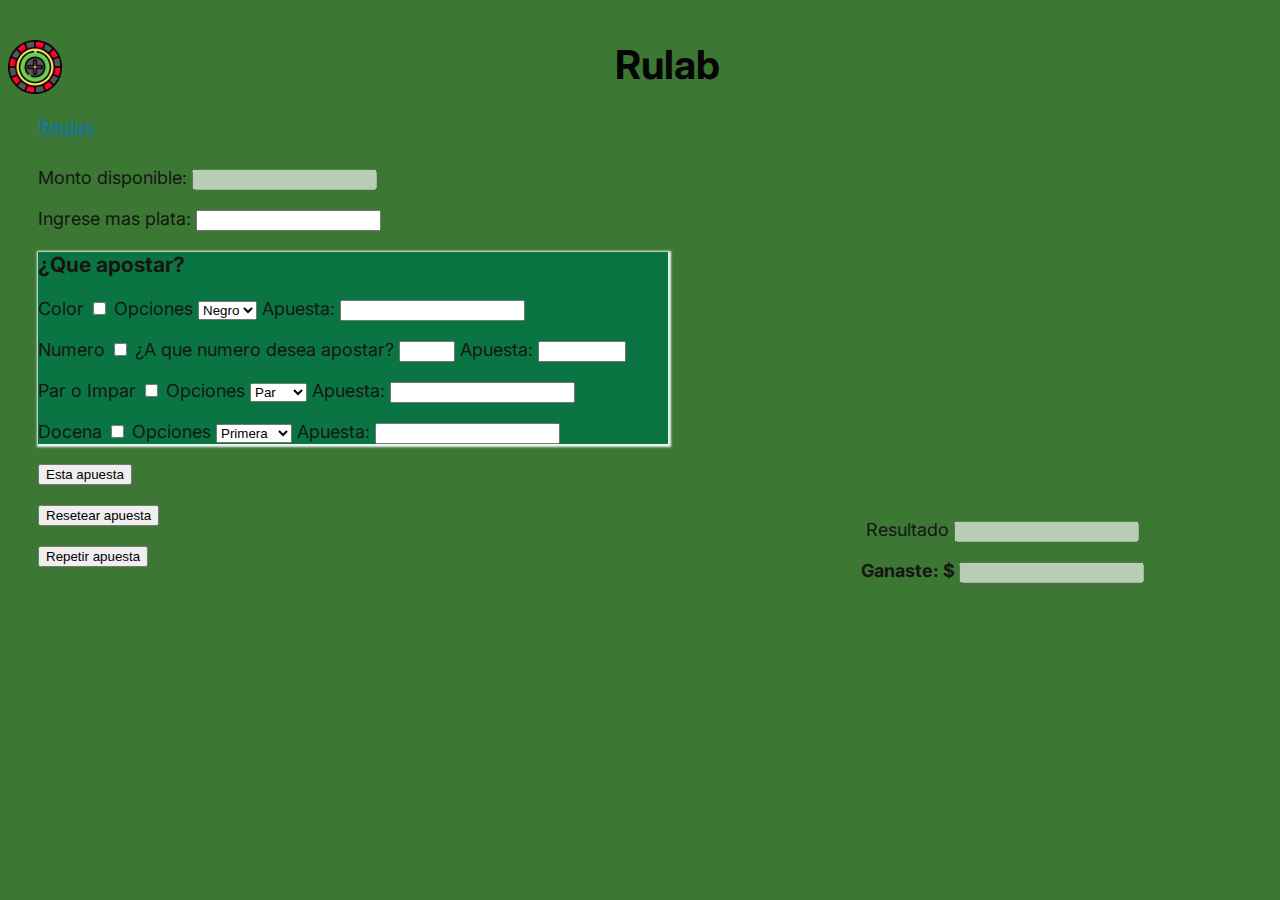
==== index.html @ 609f892f "Se agrego el css y los esquemas de sketch y wireframe" ====
<!DOCTYPE html>
<html lang="es">
<head>
    <meta charset="UTF-8">
    <title>Rulab</title>
    <meta content="Bugliotti Marcos, Sanchez Jeronimo" name="Autores">
    <meta content="Web de ruleta " name="descripcion">
    <meta content="ruleta, apuestas, dinero" name="palabras_claves">
    <link rel="stylesheet" href="miestilo.css" type="text/css">
    <link rel="shorcut icon" href="imagenes/iconoruleta.png">
    <link rel="preconnect" href="https://fonts.googleapis.com">
    <link rel="preconnect" href="https://fonts.gstatic.com" crossorigin>
    <link href="https://fonts.googleapis.com/css2?family=Inter:wght@600&display=swap" rel="stylesheet">
</head>
<body>
<header>
    <img src="imagenes/iconoruleta.png" id="icono" alt="Icono de ruleta">
    <h1 class="tituloPrincipal">
        Rulab
    </h1>
</header>
<nav>
    <a href="reglas.html">Reglas</a>
</nav>
<main>
    <div class="resultados">
        <canvas id="ruletamov">
            El navegador no soporta canvas
        </canvas>
        <p>
            <label for="numresultado">Resultado </label>
            <input type="number" name="numresultado" id="numresultado" disabled>
        </p>
        <p>
            <label for="ganacias"> <strong> Ganaste: $ </strong> </label>
            <input type="number" name="ganacias" id="ganacias" disabled>
        </p>
    </div>
    <article>
        <div>
            <p>
                <label for="montoactual">Monto disponible: </label>
                <input type="number" name="montoactual" id="montoactual" disabled>
            </p>
            <p>
                <label for="nuevomonto"> Ingrese mas plata:</label>
                <input type="number" name="nuevomonto" id="nuevomonto" min="0" step="1">
            </p>
        </div>
        <div>
            <section>
                <p>
                <h3>
                    ¿Que apostar?
                </h3>
                <p>
                    <label for="color">Color</label>
                    <input type="checkbox" name="color" value="color" id="color">
                    <label for="col">Opciones</label>
                    <select name="col" id="col">
                        <option value="negro">Negro</option>
                        <option value="rojo">Rojo</option>
                        <option value="verde">Verde</option>
                    </select>
                    <label for="valorapuestacolor">Apuesta:</label>
                    <input type="number" name="valorapuestacolor" id="valorapuestacolor" min="1">
                </p>
                <p>
                    <label for="numero">Numero</label>
                    <input type="checkbox" name="numero" id="numero" value="numero">
                    <label for="numeroapuesta">¿A que numero desea apostar?</label>
                    <input type="number" name="numeroapuesta" id="numeroapuesta" min="0" max="36">
                    <label for="valorapuestanumero">Apuesta:</label>
                    <input type="number" name="valorapuestanumero" id="valorapuestanumero" min="1">
                </p>
                <p>
                    <label for="paroimpar">Par o Impar</label>
                    <input type="checkbox" name="paroimpar" id="paroimpar" value="paroimpar">
                    <label for="par_impar">Opciones</label>
                    <select name="par_impar" id="par_impar">
                        <option value="par">Par</option>
                        <option value="impar">Impar</option>
                    </select>
                    <label for="valorapuestapar">Apuesta:</label>
                    <input type="number" name="valorapuestapar" id="valorapuestapar" min="1">
                </p>
                <p>
                    <label for="docena">Docena</label>
                    <input type="checkbox" name="docena" id="docena" value="docena">
                    <label for="doc">Opciones</label>
                    <select name="doc" id="doc">
                        <option value="primera">Primera</option>
                        <option value="segunda">Segunda</option>
                        <option value="tercera">Tercera</option>
                    </select>
                    <label for="valorapuestadocena">Apuesta:</label>
                    <input type="number" name="valorapuestadocena" id="valorapuestadocena" min="1">
                </p>
            </section>
        </div>
        <div>
            <p>
                <button type="button" name="apostar">Esta apuesta</button>
            </p>
            <p>
                <button type="button" name="resetapuesta">Resetear apuesta</button>
            </p>
            <p>
                <button type="button" name="repetirapuesta">Repetir apuesta</button>
            </p>
        </div>
    </article>
</main>
</body>
</html>
---- miestilo.css ----
h1{
    color: #050505;
    text-align: center;
}
.tituloPrincipal{
    font-size: 40px;
    margin-top: 1em;
}
#icono{
    float: left;
    width: 3em;
}
a{
    color: #0d74ab;
    margin: 30px;
}
a:hover{
    font-size: 2em;
}
article{
    margin: 30px;
    width: 30em;
}
body{
    background: #3c7733;
    font-size: 18px;
    font-family: Inter, cursive;
    color: #151515;
}
section{
    width: 35em;
    background: #0a7542;
    box-shadow: 1px 1px 2px 2px #f1f6f6;
}
.resultados{
    width: 30em;
    float: right;
    border-right: 5em;
    text-align: center;
    padding-top: 10em;
}

#valorapuestanumero{
    width: 6em;
}
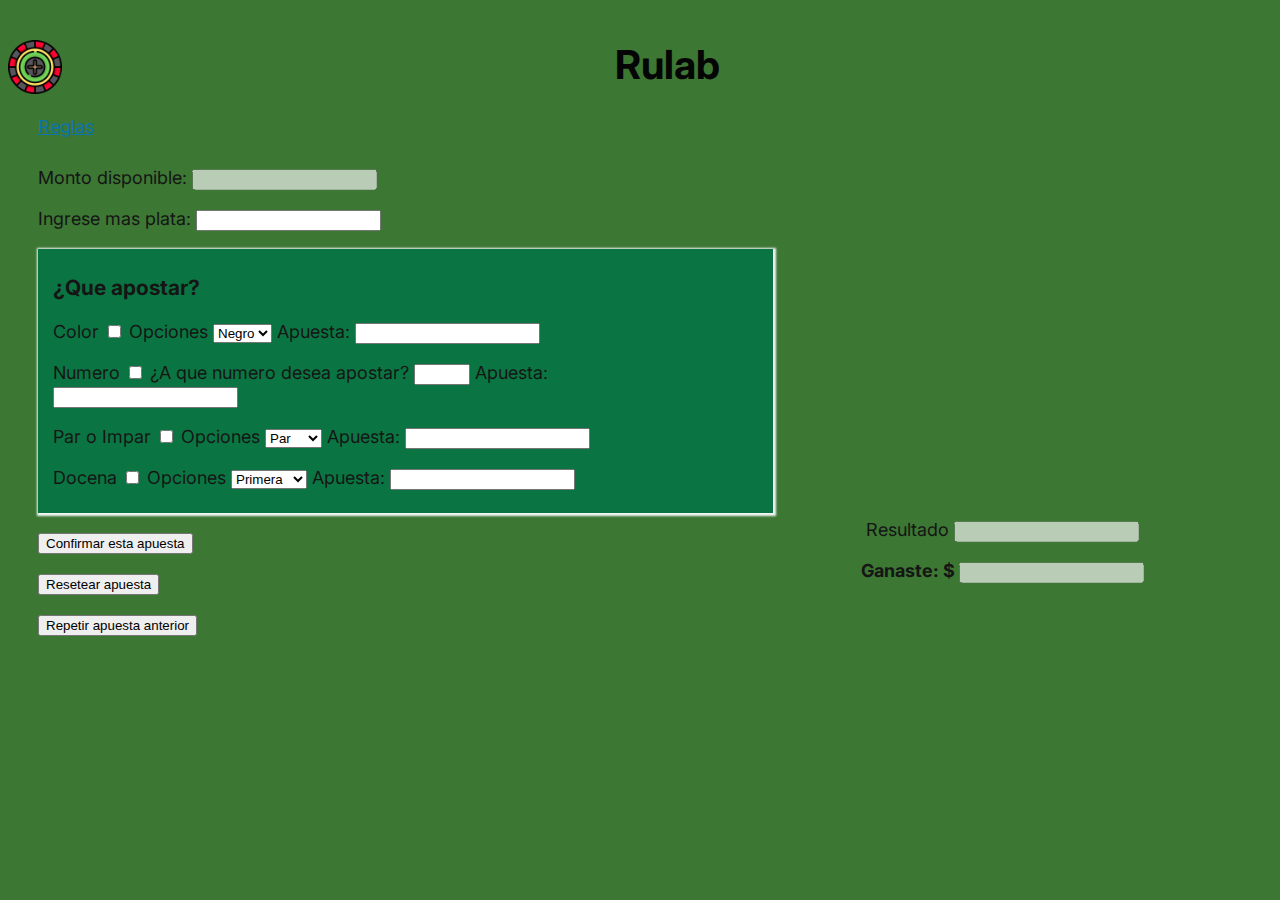
==== commit 7b598f73: "Se corrigio el readme, agregando el link y tambien se modifico el style de section" ====
--- a/index.html
+++ b/index.html
@@ -100,13 +100,13 @@
         </div>
         <div>
             <p>
-                <button type="button" name="apostar">Esta apuesta</button>
+                <button type="button" name="apostar">Confirmar esta apuesta</button>
             </p>
             <p>
                 <button type="button" name="resetapuesta">Resetear apuesta</button>
             </p>
             <p>
-                <button type="button" name="repetirapuesta">Repetir apuesta</button>
+                <button type="button" name="repetirapuesta">Repetir apuesta anterior</button>
             </p>
         </div>
     </article>
--- a/miestilo.css
+++ b/miestilo.css
@@ -28,7 +28,10 @@
     color: #151515;
 }
 section{
-    width: 35em;
+    padding-top: 5px;
+    padding-left: 15px;
+    padding-bottom: 5px;
+    width: 40em;
     background: #0a7542;
     box-shadow: 1px 1px 2px 2px #f1f6f6;
 }
@@ -38,8 +41,4 @@
     border-right: 5em;
     text-align: center;
     padding-top: 10em;
-}
-
-#valorapuestanumero{
-    width: 6em;
 }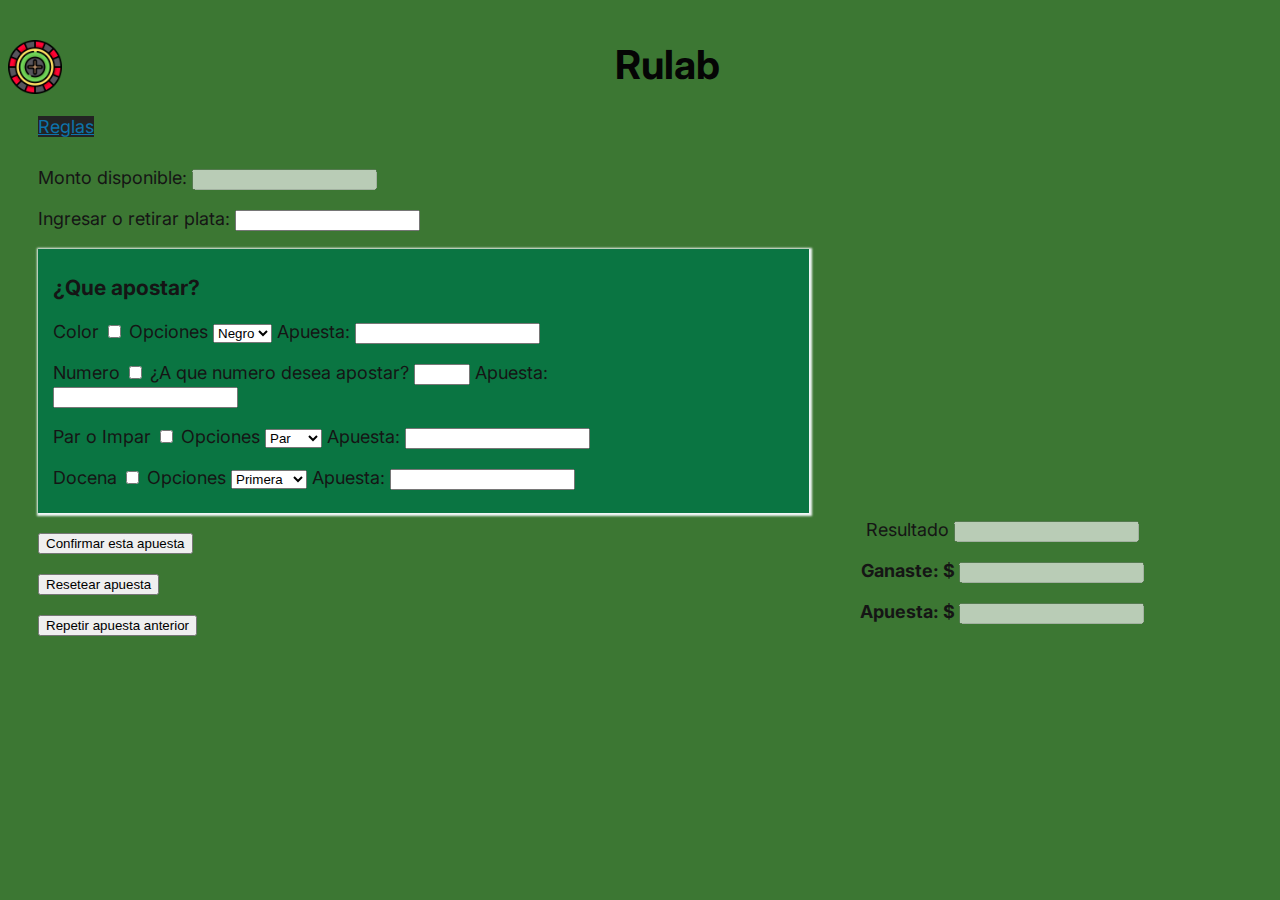
==== commit 94e65d94: "Se trabajo con java" ====
--- a/index.html
+++ b/index.html
@@ -11,6 +11,7 @@
     <link rel="preconnect" href="https://fonts.googleapis.com">
     <link rel="preconnect" href="https://fonts.gstatic.com" crossorigin>
     <link href="https://fonts.googleapis.com/css2?family=Inter:wght@600&display=swap" rel="stylesheet">
+    <script  type="text/javascript" src="javaproyecto.js"></script>
 </head>
 <body>
 <header>
@@ -35,17 +36,23 @@
             <label for="ganacias"> <strong> Ganaste: $ </strong> </label>
             <input type="number" name="ganacias" id="ganacias" disabled>
         </p>
+        <p>
+            <label for="cantapostada"> <strong> Apuesta: $ </strong> </label>
+            <input type="number" name="cantapostada" id="cantapostada" disabled>
+        </p>
     </div>
     <article>
         <div>
+            <form class="montos" name="montos">
             <p>
                 <label for="montoactual">Monto disponible: </label>
                 <input type="number" name="montoactual" id="montoactual" disabled>
             </p>
             <p>
-                <label for="nuevomonto"> Ingrese mas plata:</label>
-                <input type="number" name="nuevomonto" id="nuevomonto" min="0" step="1">
+                <label for="nuevomonto"> Ingresar o retirar plata:</label>
+                <input type="number" name="nuevomonto" id="nuevomonto" min="0" step="1" onchange="monto(this.value)">
             </p>
+            </form>
         </div>
         <div>
             <section>
@@ -55,7 +62,7 @@
                 </h3>
                 <p>
                     <label for="color">Color</label>
-                    <input type="checkbox" name="color" value="color" id="color">
+                    <input type="checkbox" name="color" id="color">
                     <label for="col">Opciones</label>
                     <select name="col" id="col">
                         <option value="negro">Negro</option>
@@ -63,30 +70,30 @@
                         <option value="verde">Verde</option>
                     </select>
                     <label for="valorapuestacolor">Apuesta:</label>
-                    <input type="number" name="valorapuestacolor" id="valorapuestacolor" min="1">
+                    <input type="number" name="valorapuestacolor" id="valorapuestacolor" min="1" onchange="negativo(this.id,this.value)">
                 </p>
                 <p>
                     <label for="numero">Numero</label>
-                    <input type="checkbox" name="numero" id="numero" value="numero">
+                    <input type="checkbox" name="numero" id="numero">
                     <label for="numeroapuesta">¿A que numero desea apostar?</label>
-                    <input type="number" name="numeroapuesta" id="numeroapuesta" min="0" max="36">
+                    <input type="number" name="numeroapuesta" id="numeroapuesta" min="0" max="36" onchange="numruleta()">
                     <label for="valorapuestanumero">Apuesta:</label>
-                    <input type="number" name="valorapuestanumero" id="valorapuestanumero" min="1">
+                    <input type="number" name="valorapuestanumero" id="valorapuestanumero" min="1" onchange="negativo(this.id, this.value)">
                 </p>
                 <p>
                     <label for="paroimpar">Par o Impar</label>
-                    <input type="checkbox" name="paroimpar" id="paroimpar" value="paroimpar">
+                    <input type="checkbox" name="paroimpar" id="paroimpar">
                     <label for="par_impar">Opciones</label>
                     <select name="par_impar" id="par_impar">
                         <option value="par">Par</option>
                         <option value="impar">Impar</option>
                     </select>
                     <label for="valorapuestapar">Apuesta:</label>
-                    <input type="number" name="valorapuestapar" id="valorapuestapar" min="1">
+                    <input type="number" name="valorapuestapar" id="valorapuestapar" min="1" onchange="negativo(this.id,this.value)">
                 </p>
                 <p>
                     <label for="docena">Docena</label>
-                    <input type="checkbox" name="docena" id="docena" value="docena">
+                    <input type="checkbox" name="docena" id="docena">
                     <label for="doc">Opciones</label>
                     <select name="doc" id="doc">
                         <option value="primera">Primera</option>
@@ -94,19 +101,19 @@
                         <option value="tercera">Tercera</option>
                     </select>
                     <label for="valorapuestadocena">Apuesta:</label>
-                    <input type="number" name="valorapuestadocena" id="valorapuestadocena" min="1">
+                    <input type="number" name="valorapuestadocena" id="valorapuestadocena" min="1" onchange="negativo(this.id, this.value)">
                 </p>
             </section>
         </div>
         <div>
             <p>
-                <button type="button" name="apostar">Confirmar esta apuesta</button>
+                <button type="button" name="apostar" onclick="girarrula()" >Confirmar esta apuesta</button>
             </p>
             <p>
-                <button type="button" name="resetapuesta">Resetear apuesta</button>
+                <button type="button" name="resetapuesta" onclick="blanquear()">Resetear apuesta</button>
             </p>
             <p>
-                <button type="button" name="repetirapuesta">Repetir apuesta anterior</button>
+                <button type="button" name="repetirapuesta" onclick="">Repetir apuesta anterior</button>
             </p>
         </div>
     </article>
--- a/miestilo.css
+++ b/miestilo.css
@@ -13,6 +13,8 @@
 a{
     color: #0d74ab;
     margin: 30px;
+    background: #232323;
+    border: #1c5fba;
 }
 a:hover{
     font-size: 2em;
@@ -31,7 +33,7 @@
     padding-top: 5px;
     padding-left: 15px;
     padding-bottom: 5px;
-    width: 40em;
+    width: 42em;
     background: #0a7542;
     box-shadow: 1px 1px 2px 2px #f1f6f6;
 }
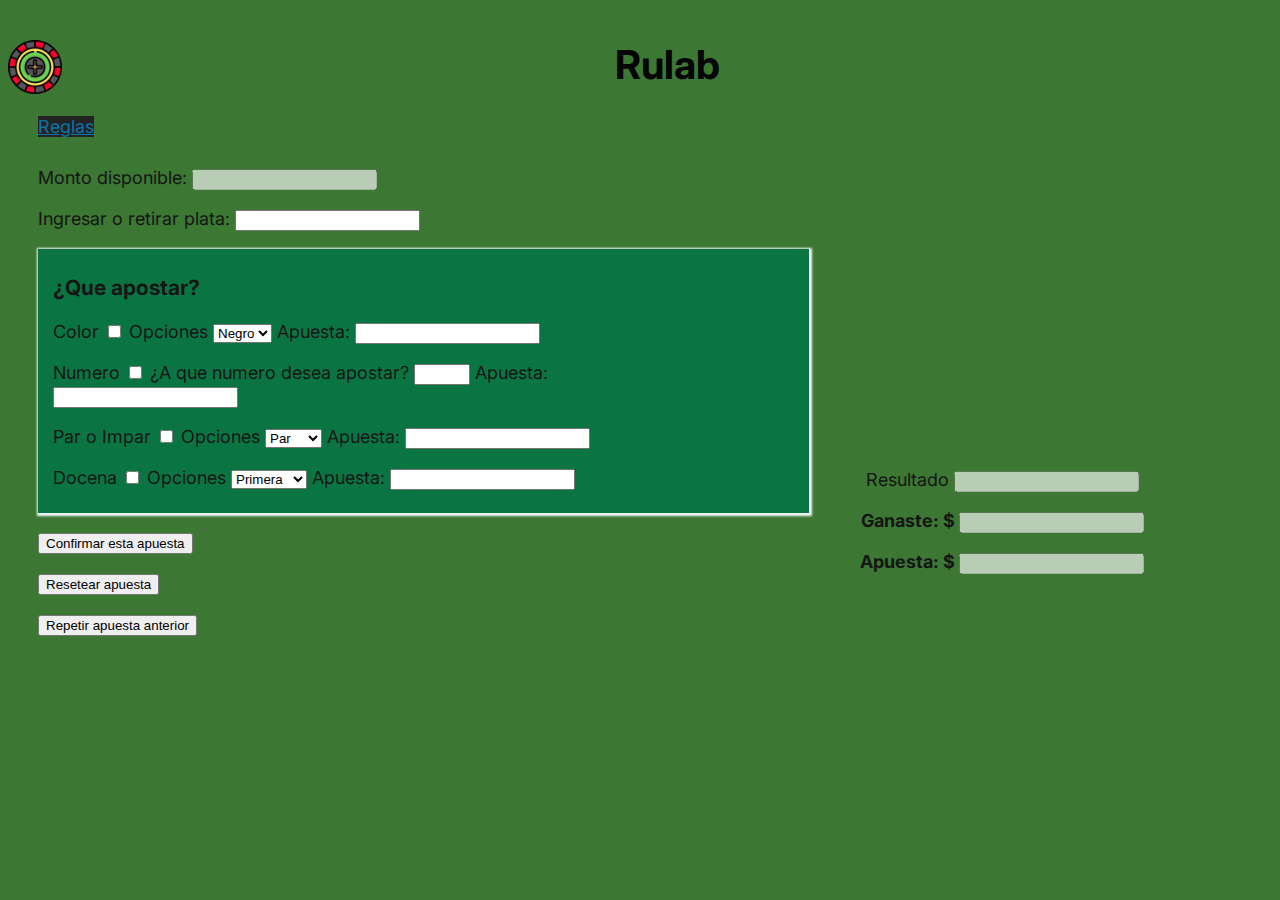
==== commit 989fd99c: "Se trabajo con el canvas" ====
--- a/index.html
+++ b/index.html
@@ -8,6 +8,7 @@
     <meta content="ruleta, apuestas, dinero" name="palabras_claves">
     <link rel="stylesheet" href="miestilo.css" type="text/css">
     <link rel="shorcut icon" href="imagenes/iconoruleta.png">
+    <link rel="" href="imagenes/ruleta.">
     <link rel="preconnect" href="https://fonts.googleapis.com">
     <link rel="preconnect" href="https://fonts.gstatic.com" crossorigin>
     <link href="https://fonts.googleapis.com/css2?family=Inter:wght@600&display=swap" rel="stylesheet">
@@ -25,7 +26,7 @@
 </nav>
 <main>
     <div class="resultados">
-        <canvas id="ruletamov">
+        <canvas id="ruletamov" width="100px" height="100px" onload="imgruleta()">
             El navegador no soporta canvas
         </canvas>
         <p>
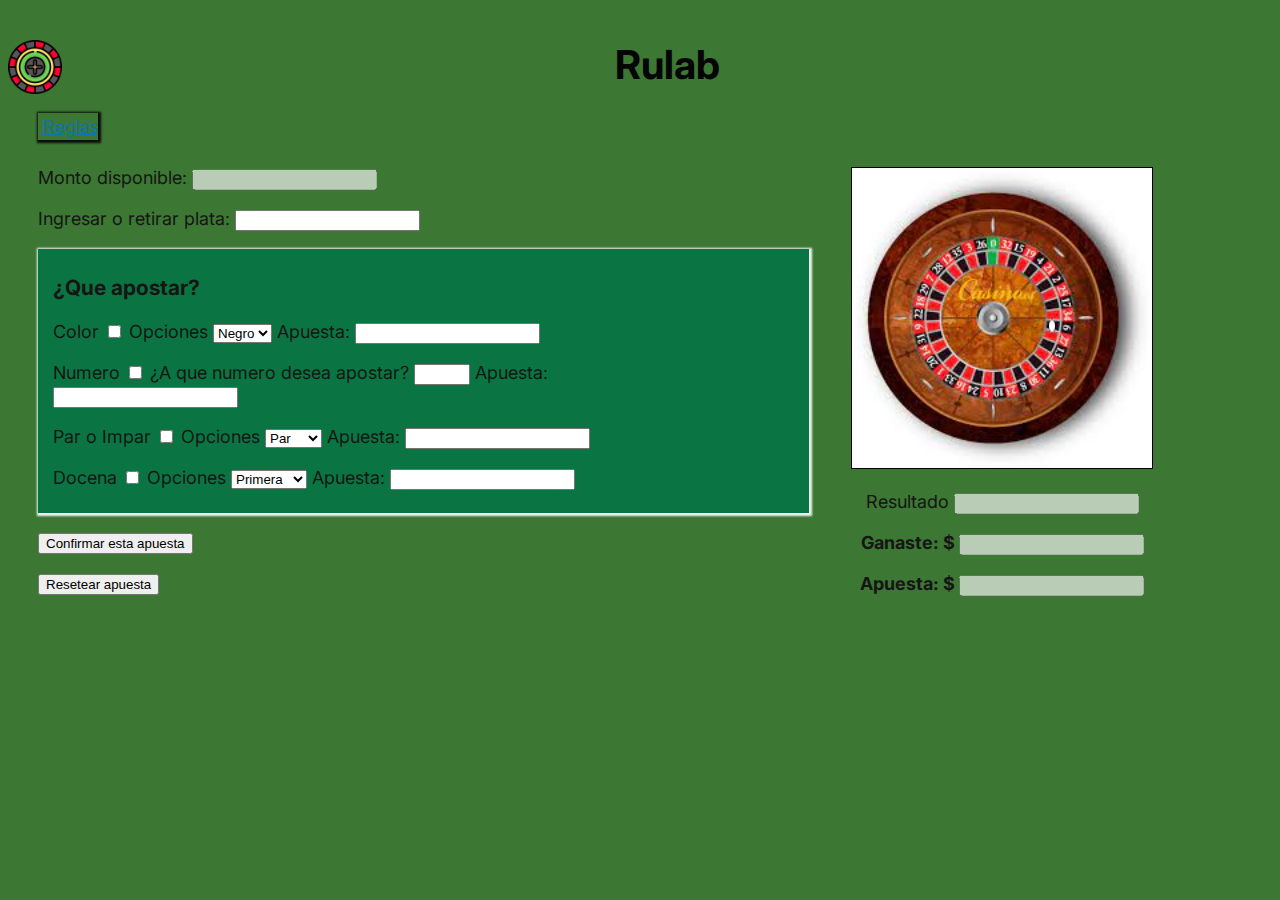
==== commit 1f5903a2: "Se termino el proyecto" ====
--- a/index.html
+++ b/index.html
@@ -8,13 +8,13 @@
     <meta content="ruleta, apuestas, dinero" name="palabras_claves">
     <link rel="stylesheet" href="miestilo.css" type="text/css">
     <link rel="shorcut icon" href="imagenes/iconoruleta.png">
-    <link rel="" href="imagenes/ruleta.">
+    <link rel="" href="imagenes/rul.png">
     <link rel="preconnect" href="https://fonts.googleapis.com">
     <link rel="preconnect" href="https://fonts.gstatic.com" crossorigin>
     <link href="https://fonts.googleapis.com/css2?family=Inter:wght@600&display=swap" rel="stylesheet">
     <script  type="text/javascript" src="javaproyecto.js"></script>
 </head>
-<body>
+<body onload="pelotaruleta()">
 <header>
     <img src="imagenes/iconoruleta.png" id="icono" alt="Icono de ruleta">
     <h1 class="tituloPrincipal">
@@ -26,7 +26,7 @@
 </nav>
 <main>
     <div class="resultados">
-        <canvas id="ruletamov" width="100px" height="100px" onload="imgruleta()">
+        <canvas id="ruletamov" class="canvas">
             El navegador no soporta canvas
         </canvas>
         <p>
@@ -113,9 +113,6 @@
             <p>
                 <button type="button" name="resetapuesta" onclick="blanquear()">Resetear apuesta</button>
             </p>
-            <p>
-                <button type="button" name="repetirapuesta" onclick="">Repetir apuesta anterior</button>
-            </p>
         </div>
     </article>
 </main>
--- a/miestilo.css
+++ b/miestilo.css
@@ -13,8 +13,11 @@
 a{
     color: #0d74ab;
     margin: 30px;
-    background: #232323;
     border: #1c5fba;
+    box-shadow: 1px 1px 2px 2px #0c0c0c;
+    padding-top: 3px;
+    padding-left: 4px;
+    padding-bottom: 3px;
 }
 a:hover{
     font-size: 2em;
@@ -42,5 +45,14 @@
     float: right;
     border-right: 5em;
     text-align: center;
-    padding-top: 10em;
-}+}
+#ruletamov{
+    border:1px solid #000000;
+    width: 300px;
+    height: 300px;
+    background-image: url("imagenes/rul.png");
+    background-repeat: no-repeat;
+    background-size: cover;
+
+}
+
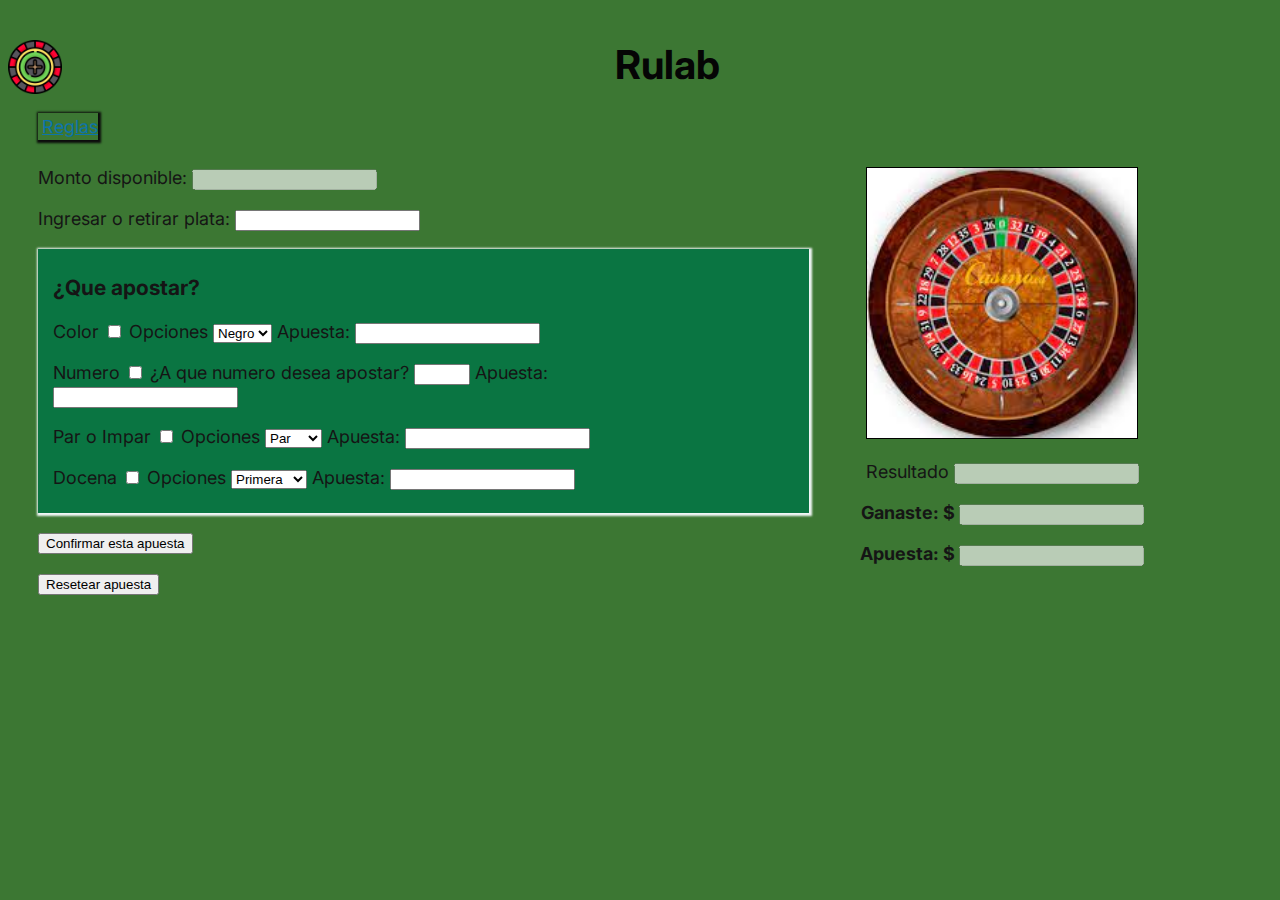
==== commit b924a979: "se termino la animacion" ====
--- a/index.html
+++ b/index.html
@@ -12,7 +12,7 @@
     <link rel="preconnect" href="https://fonts.googleapis.com">
     <link rel="preconnect" href="https://fonts.gstatic.com" crossorigin>
     <link href="https://fonts.googleapis.com/css2?family=Inter:wght@600&display=swap" rel="stylesheet">
-    <script  type="text/javascript" src="javaproyecto.js"></script>
+    <script type="text/javascript" src="javaproyecto.js"></script>
 </head>
 <body onload="pelotaruleta()">
 <header>
@@ -45,14 +45,15 @@
     <article>
         <div>
             <form class="montos" name="montos">
-            <p>
-                <label for="montoactual">Monto disponible: </label>
-                <input type="number" name="montoactual" id="montoactual" disabled>
-            </p>
-            <p>
-                <label for="nuevomonto"> Ingresar o retirar plata:</label>
-                <input type="number" name="nuevomonto" id="nuevomonto" min="0" step="1" onchange="monto(this.value)">
-            </p>
+                <p>
+                    <label for="montoactual">Monto disponible: </label>
+                    <input type="number" name="montoactual" id="montoactual" disabled>
+                </p>
+                <p>
+                    <label for="nuevomonto"> Ingresar o retirar plata:</label>
+                    <input type="number" name="nuevomonto" id="nuevomonto" min="0" step="1"
+                           onchange="monto(this.value)">
+                </p>
             </form>
         </div>
         <div>
@@ -71,15 +72,18 @@
                         <option value="verde">Verde</option>
                     </select>
                     <label for="valorapuestacolor">Apuesta:</label>
-                    <input type="number" name="valorapuestacolor" id="valorapuestacolor" min="1" onchange="negativo(this.id,this.value)">
+                    <input type="number" name="valorapuestacolor" id="valorapuestacolor" min="1"
+                           onchange="negativo(this.id,this.value)">
                 </p>
                 <p>
                     <label for="numero">Numero</label>
                     <input type="checkbox" name="numero" id="numero">
                     <label for="numeroapuesta">¿A que numero desea apostar?</label>
-                    <input type="number" name="numeroapuesta" id="numeroapuesta" min="0" max="36" onchange="numruleta()">
+                    <input type="number" name="numeroapuesta" id="numeroapuesta" min="0" max="36"
+                           onchange="numruleta()">
                     <label for="valorapuestanumero">Apuesta:</label>
-                    <input type="number" name="valorapuestanumero" id="valorapuestanumero" min="1" onchange="negativo(this.id, this.value)">
+                    <input type="number" name="valorapuestanumero" id="valorapuestanumero" min="1"
+                           onchange="negativo(this.id, this.value)">
                 </p>
                 <p>
                     <label for="paroimpar">Par o Impar</label>
@@ -90,7 +94,8 @@
                         <option value="impar">Impar</option>
                     </select>
                     <label for="valorapuestapar">Apuesta:</label>
-                    <input type="number" name="valorapuestapar" id="valorapuestapar" min="1" onchange="negativo(this.id,this.value)">
+                    <input type="number" name="valorapuestapar" id="valorapuestapar" min="1"
+                           onchange="negativo(this.id,this.value)">
                 </p>
                 <p>
                     <label for="docena">Docena</label>
@@ -102,17 +107,19 @@
                         <option value="tercera">Tercera</option>
                     </select>
                     <label for="valorapuestadocena">Apuesta:</label>
-                    <input type="number" name="valorapuestadocena" id="valorapuestadocena" min="1" onchange="negativo(this.id, this.value)">
+                    <input type="number" name="valorapuestadocena" id="valorapuestadocena" min="1"
+                           onchange="negativo(this.id, this.value)">
                 </p>
             </section>
         </div>
         <div>
             <p>
-                <button type="button" name="apostar" onclick="girarrula()" >Confirmar esta apuesta</button>
+                <button type="button" name="apostar" onclick="girarrula()">Confirmar esta apuesta</button>
             </p>
             <p>
                 <button type="button" name="resetapuesta" onclick="blanquear()">Resetear apuesta</button>
             </p>
+
         </div>
     </article>
 </main>
--- a/miestilo.css
+++ b/miestilo.css
@@ -1,16 +1,19 @@
-h1{
+h1 {
     color: #050505;
     text-align: center;
 }
-.tituloPrincipal{
+
+.tituloPrincipal {
     font-size: 40px;
     margin-top: 1em;
 }
-#icono{
+
+#icono {
     float: left;
     width: 3em;
 }
-a{
+
+a {
     color: #0d74ab;
     margin: 30px;
     border: #1c5fba;
@@ -19,20 +22,24 @@
     padding-left: 4px;
     padding-bottom: 3px;
 }
-a:hover{
+
+a:hover {
     font-size: 2em;
 }
-article{
+
+article {
     margin: 30px;
     width: 30em;
 }
-body{
+
+body {
     background: #3c7733;
     font-size: 18px;
     font-family: Inter, cursive;
     color: #151515;
 }
-section{
+
+section {
     padding-top: 5px;
     padding-left: 15px;
     padding-bottom: 5px;
@@ -40,19 +47,21 @@
     background: #0a7542;
     box-shadow: 1px 1px 2px 2px #f1f6f6;
 }
-.resultados{
+
+.resultados {
     width: 30em;
     float: right;
     border-right: 5em;
     text-align: center;
 }
-#ruletamov{
-    border:1px solid #000000;
-    width: 300px;
-    height: 300px;
+#ruletamov {
+    border: 1px solid #000000;
+    height: 15em;
+    width: 15em;
     background-image: url("imagenes/rul.png");
     background-repeat: no-repeat;
     background-size: cover;
 
 }
 
+
